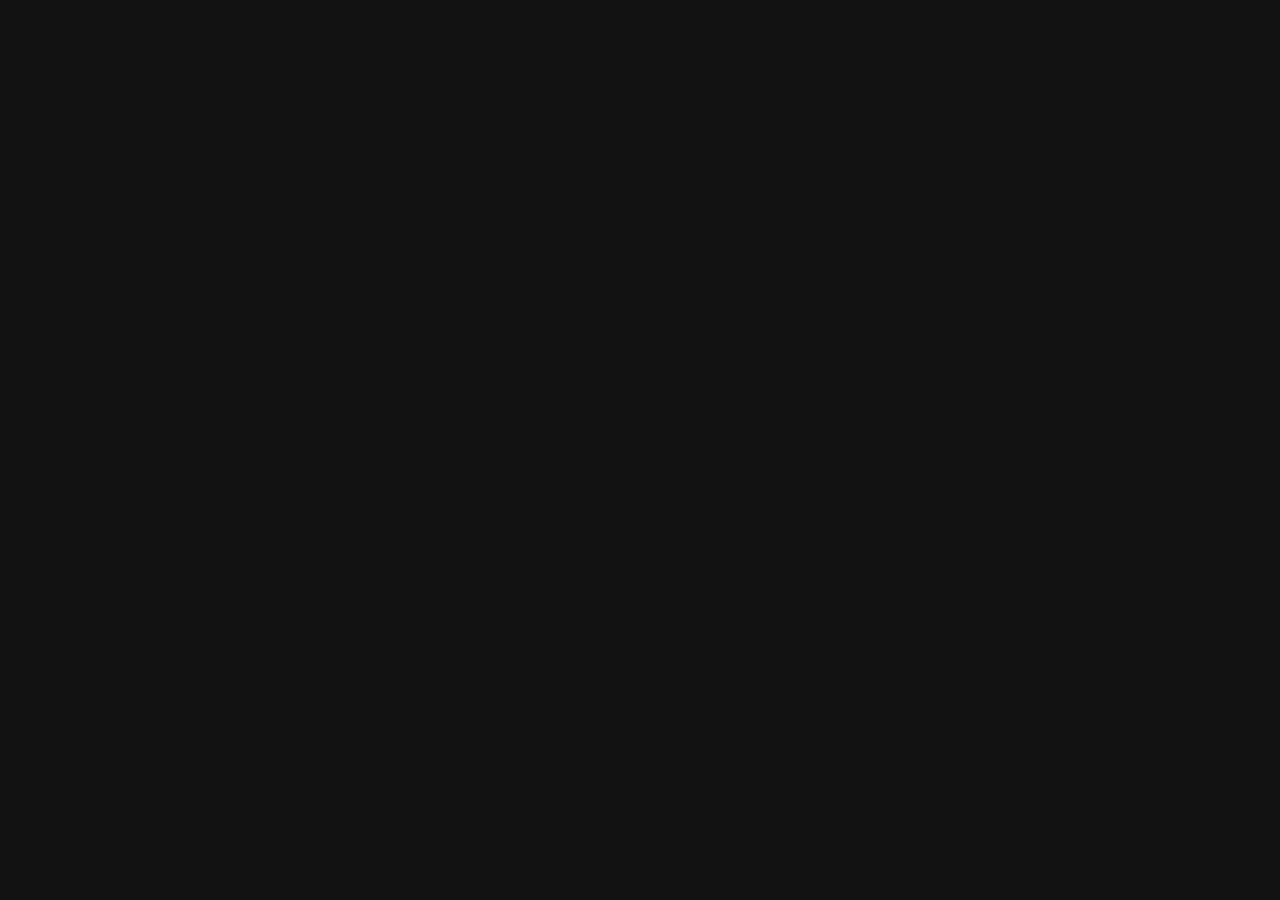
==== src/index.html @ 4c54bad9 "add link fonts and title name" ====
<!DOCTYPE html>
<html lang="en">
  <head>
    <meta charset="UTF-8" />
    <link rel="icon" type="image/svg+xml" href="/favicon.svg" />
    <meta name="viewport" content="width=device-width, initial-scale=1.0" />
    <title>FocusFrame</title>
    <link rel="preconnect" href="https://fonts.googleapis.com" />
    <link rel="preconnect" href="https://fonts.gstatic.com" crossorigin />
    <link
      href="https://fonts.googleapis.com/css2?family=DM+Sans:opsz,wght@9..40,400;9..40,500&display=swap"
      rel="stylesheet"
    />
    <link
      rel="stylesheet"
      href="https://cdnjs.cloudflare.com/ajax/libs/modern-normalize/2.0.0/modern-normalize.min.css"
    />
    <link rel="stylesheet" href="./css/styles.css" />
  </head>
  <body>
    <load srs="partials/header.html" />
    <load srs="partials/hero.html" />
    <load srs="partials/advertisement.html" />
    <load srs="partials/about-us.html" />
    <load srs="partials/our-courses.html" />
    <load srs="partials/our-mentors.html" />
    <load srs="partials/sign-up.html" />
    <load srs="partials/reviews.html" />
    <load srs="partials/footer.html" />

    <!-- Loads the specified .html file -->
    <load srs="partials/vite-promo.html" />

    <script type="module" src="/main.js"></script>
  </body>
</html>
---- src/css/styles.css ----
@import url('./reset.css');
@import url('./vite-promo.css');
@import url('./base.css');
@import url('./header.css');
@import url('./hero.css');
@import url('./advertisement.css');
@import url('./about-us.css');
@import url('./our-courses.css');
@import url('./our-mentors.css');
@import url('./sign-up.css');
@import url('./reviews.css');
@import url('./footer.css');
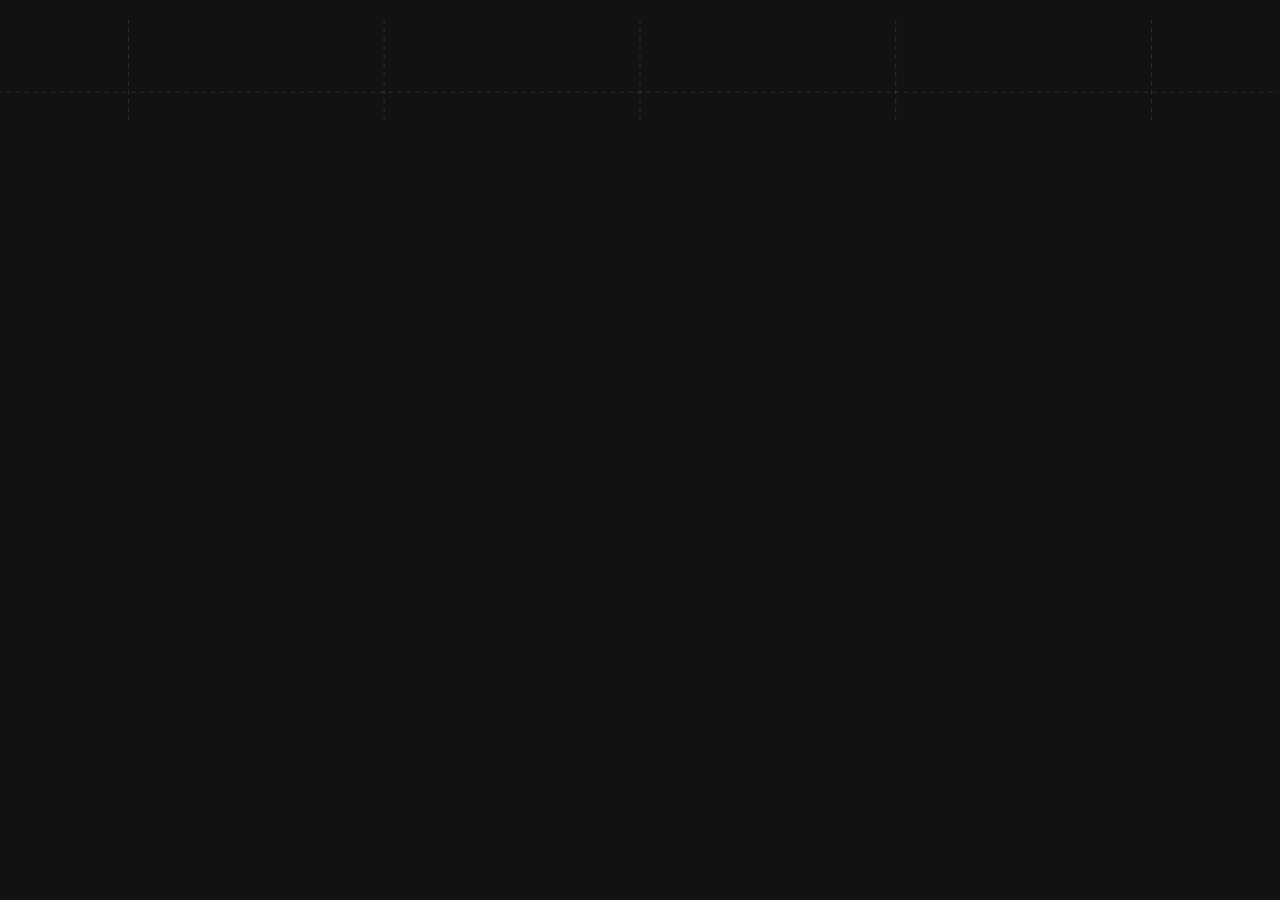
==== commit eff5be13: "create common container header-hero" ====
--- a/src/index.html
+++ b/src/index.html
@@ -2,7 +2,7 @@
 <html lang="en">
   <head>
     <meta charset="UTF-8" />
-    <link rel="icon" type="image/svg+xml" href="/favicon.svg" />
+    <link rel="icon" type="image/svg+xml" href="/public/favicon.svg" />
     <meta name="viewport" content="width=device-width, initial-scale=1.0" />
     <title>FocusFrame</title>
     <link rel="preconnect" href="https://fonts.googleapis.com" />
@@ -20,6 +20,10 @@
   <body>
     <load srs="partials/header.html" />
     <load srs="partials/hero.html" />
+    <div class="header-hero">
+      <header class="header"></header>
+      <section class="hero-section section"></section>
+    </div>
     <load srs="partials/advertisement.html" />
     <load srs="partials/about-us.html" />
     <load srs="partials/our-courses.html" />
@@ -28,9 +32,6 @@
     <load srs="partials/reviews.html" />
     <load srs="partials/footer.html" />
 
-    <!-- Loads the specified .html file -->
-    <load srs="partials/vite-promo.html" />
-
     <script type="module" src="/main.js"></script>
   </body>
 </html>
--- a/src/css/styles.css
+++ b/src/css/styles.css
@@ -1,6 +1,5 @@
 
 @import url('./reset.css');
-@import url('./vite-promo.css');
 @import url('./base.css');
 @import url('./header.css');
 @import url('./hero.css');
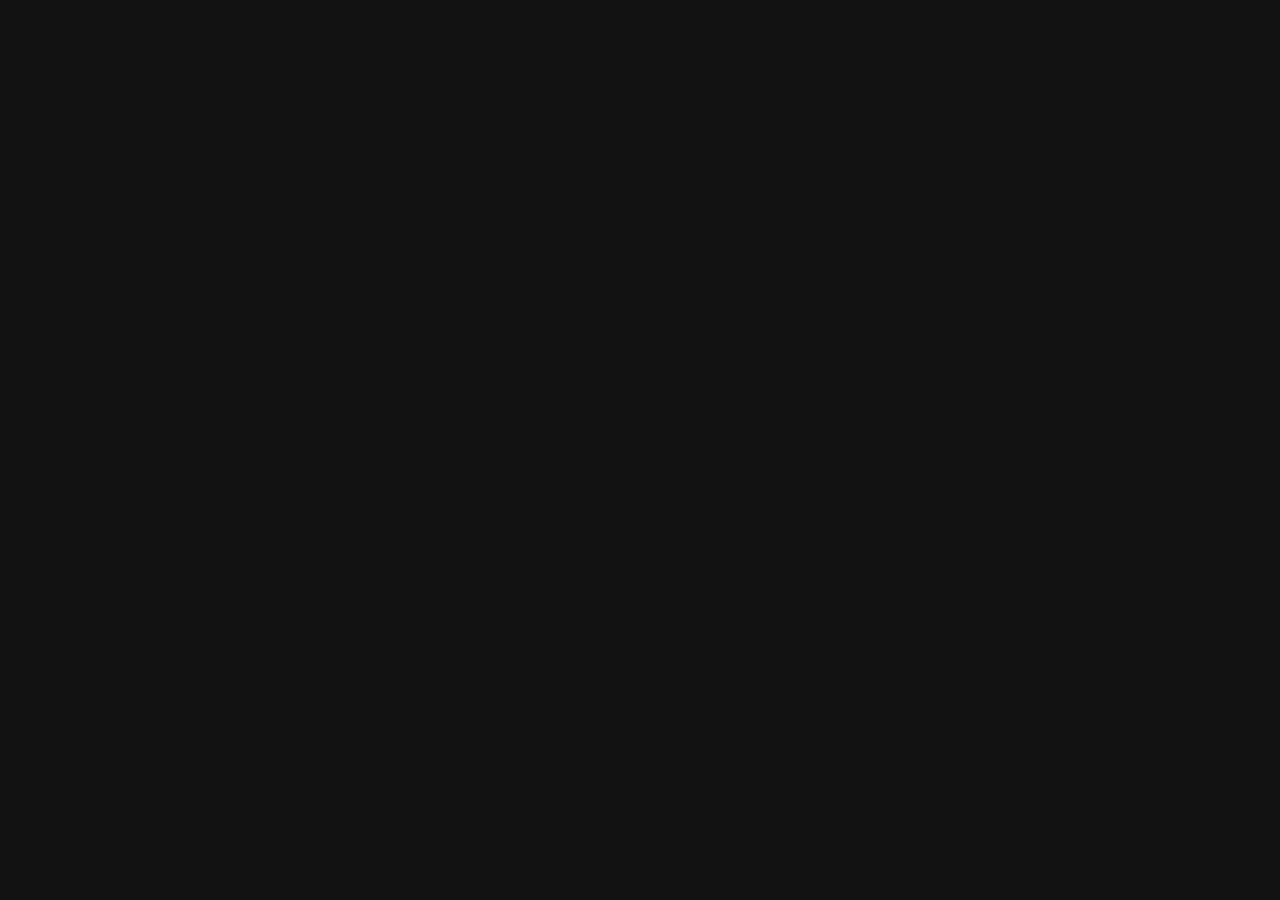
==== commit 5a0a0db1: "add wrapper for header and hero" ====
--- a/src/index.html
+++ b/src/index.html
@@ -18,12 +18,11 @@
     <link rel="stylesheet" href="./css/styles.css" />
   </head>
   <body>
-    <load srs="partials/header.html" />
-    <load srs="partials/hero.html" />
-    <div class="header-hero">
-      <header class="header"></header>
-      <section class="hero-section section"></section>
+    <div class="wrapper">
+      <load src="partials/header.html" />
+      <load src="partials/hero.html" />
     </div>
+
     <load srs="partials/advertisement.html" />
     <load srs="partials/about-us.html" />
     <load srs="partials/our-courses.html" />
